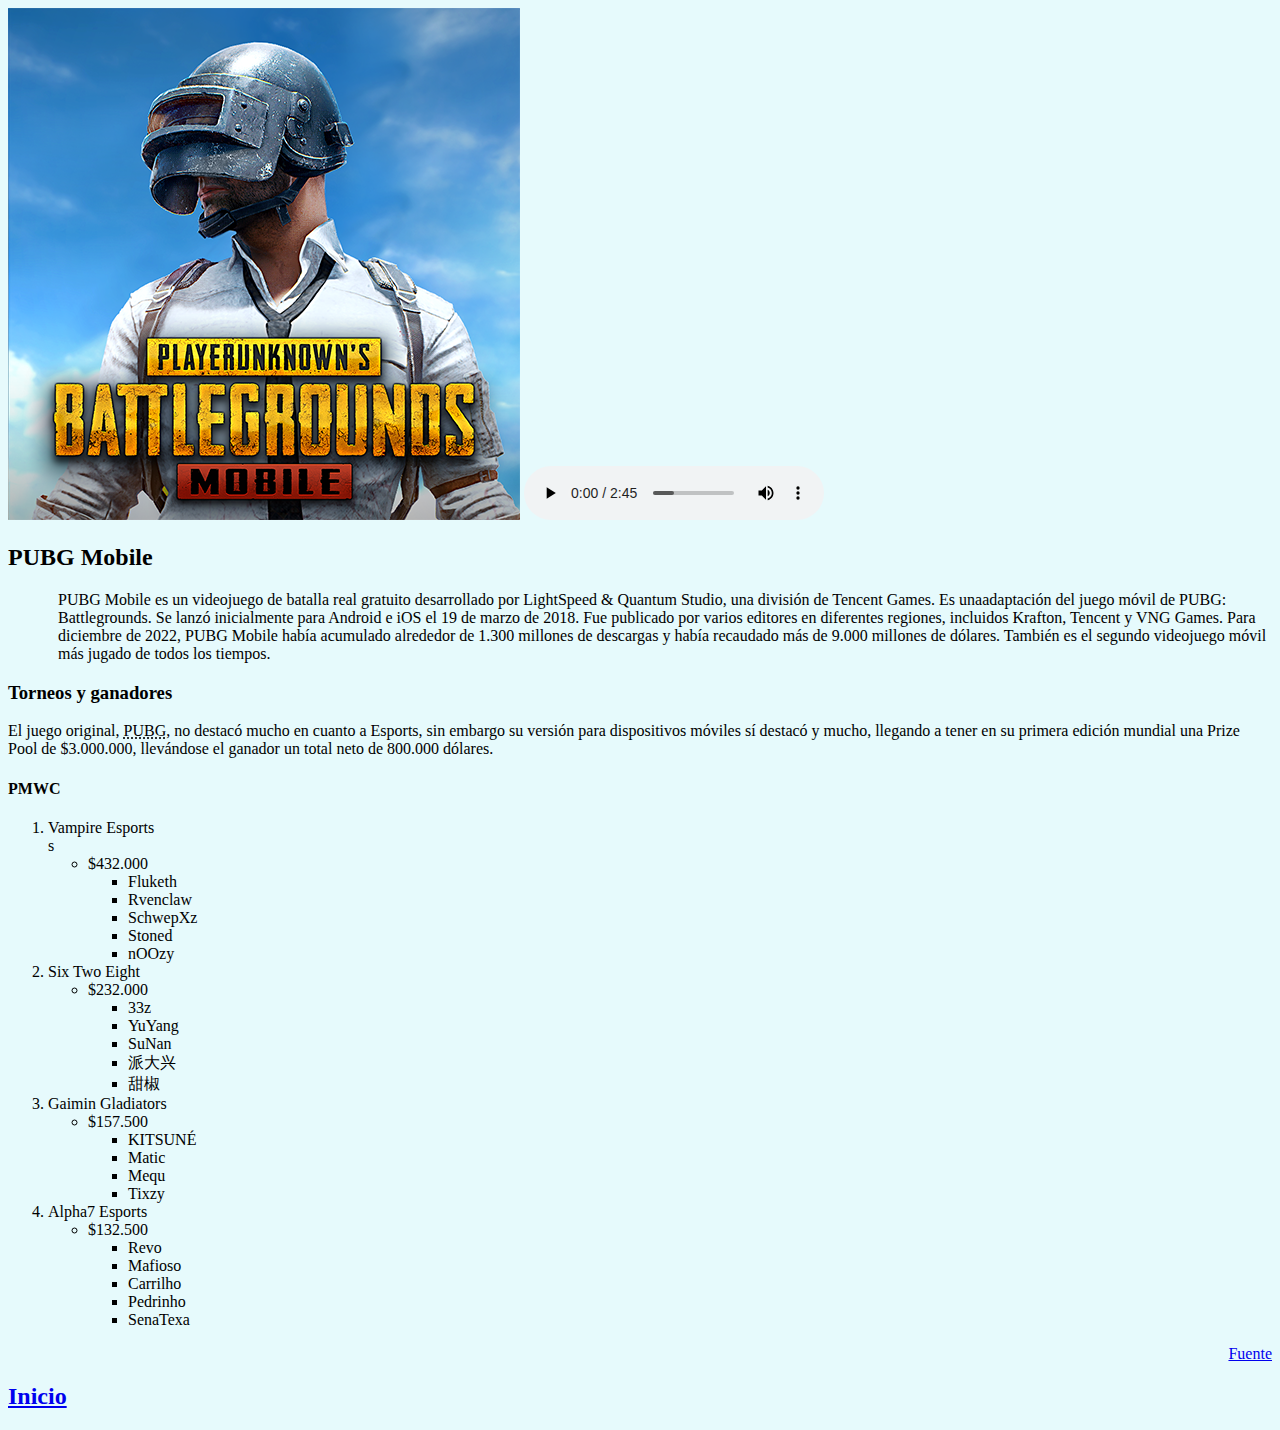
==== pubg_mobile.html @ 2340a651 "Add files via upload" ====
<!DOCTYPE html>
<html lang="es">

<head>
	<meta charset="UTF-8" content="width=device-width, initial-scale=1.0">
	<link rel="icon" type="image/x-icon" href="img/favicon.ico">
</head>

	<!--

	Paleta de colores: https://coolors.co/e6fafc-9cfc97-6ba368-515b3a-353d2f

-->


<body style="background-color: #E6FAFC">

	<img src="img/pubg_mobile.png">

	<audio autoplay="yes" controls=""><source src="snd/background.mp3" type="audio/mp3"></audio>

<h2>PUBG Mobile</h2>
	<p style="margin-left: 50px">
		PUBG Mobile es un videojuego de batalla real gratuito desarrollado por LightSpeed ​​& Quantum Studio, una división de Tencent Games. Es unaadaptación del juego móvil de PUBG: Battlegrounds. Se lanzó inicialmente para Android e iOS el 19 de marzo de 2018.
		Fue publicado por varios editores en diferentes regiones, incluidos Krafton, Tencent y VNG Games. Para diciembre de 2022, PUBG Mobile había acumulado alrededor de 1.300 millones de descargas y había recaudado más de 9.000 millones de dólares. También es el segundo videojuego móvil más jugado de todos los tiempos.
	</p>

	<h3>Torneos y ganadores</h3>
	<p>El juego original, <acronym title="PlayerUnknown's Battlegrounds">PUBG</acronym>, no destacó mucho en cuanto a Esports, sin embargo su versión para dispositivos móviles sí destacó y mucho, llegando a tener en su primera edición mundial una Prize Pool de $3.000.000, llevándose el ganador un total neto de 800.000 dólares.</p>
	<h4>PMWC</h4>
	<ol>
		<li>Vampire Esports</li>s
		<ul>
			<li>$432.000</li>
			<ul>
				<li>Fluketh</li>
				<li>Rvenclaw</li>
				<li>SchwepXz</li>
				<li>Stoned</li>
				<li>nOOzy</li>
			</ul>
		</ul>
		<li>Six Two Eight</li>
		<ul>
			<li>$232.000</li>
			<ul>
				<li>33z</li>
				<li>YuYang	</li>
				<li>SuNan	</li>
				<li>派大兴</li>
				<li>甜椒</li>
			</ul>
		</ul>
		<li>Gaimin Gladiators
		</li>
		<ul>
			<li>$157.500</li>
			<ul>
				<li>KITSUNÉ</li>
				<li>Matic</li>
				<li>Mequ</li>
				<li>Tixzy</li>
			</ul>
		</ul>
		<li>Alpha7 Esports</li>
		<ul>
			<li>$132.500</li>
			<ul>
				<li>Revo</li>
				<li>Mafioso</li>
				<li>Carrilho</li>
				<li>Pedrinho</li>
				<li>SenaTexa</li>
			</ul>
		</ul>
	</ol>
	<p style="text-align: right"><a href="https://liquipedia.net/pubgmobile/PUBG_Mobile_World_Invitational/2023">Fuente</a></p>

	<h2><a href="index.html">Inicio</a></h2>
	
</body>
</html>
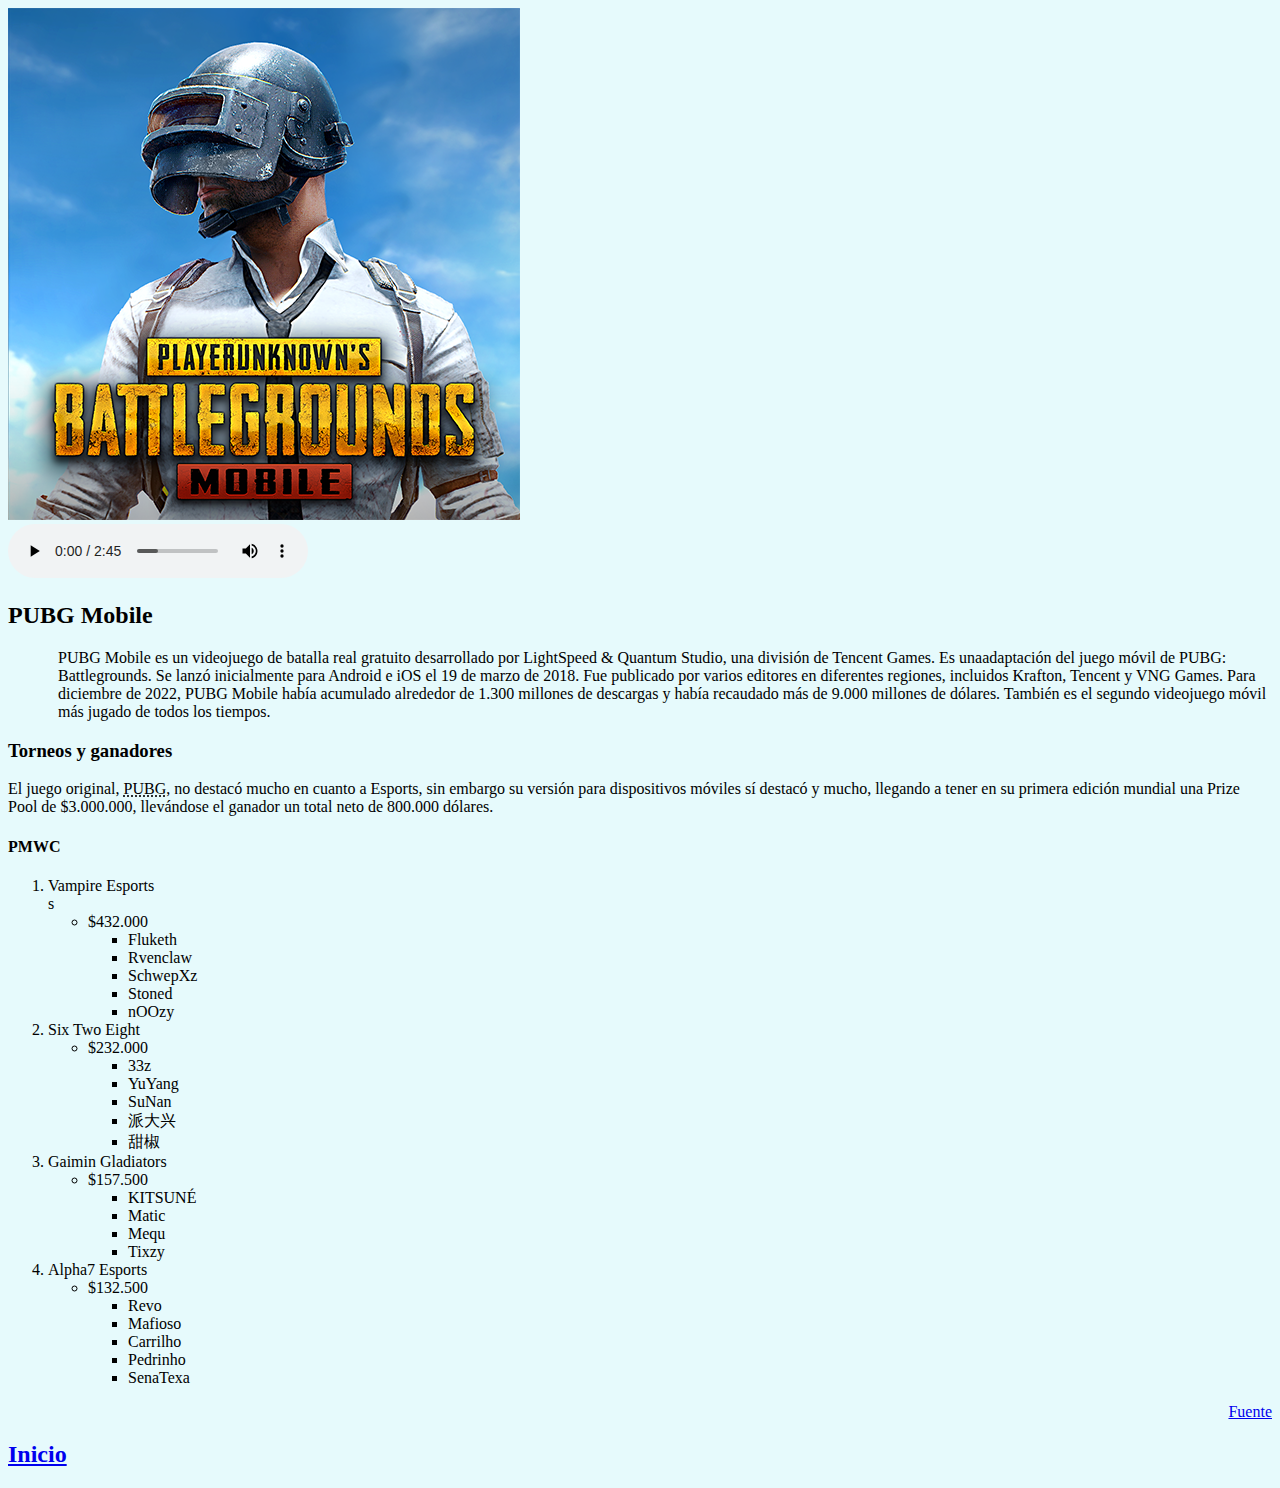
==== commit ef7acff8: "Update pubg_mobile.html" ====
--- a/pubg_mobile.html
+++ b/pubg_mobile.html
@@ -16,7 +16,7 @@
 <body style="background-color: #E6FAFC">
 
 	<img src="img/pubg_mobile.png">
-
+	<br>
 	<audio autoplay="yes" controls=""><source src="snd/background.mp3" type="audio/mp3"></audio>
 
 <h2>PUBG Mobile</h2>
@@ -79,4 +79,4 @@
 	<h2><a href="index.html">Inicio</a></h2>
 	
 </body>
-</html>+</html>
